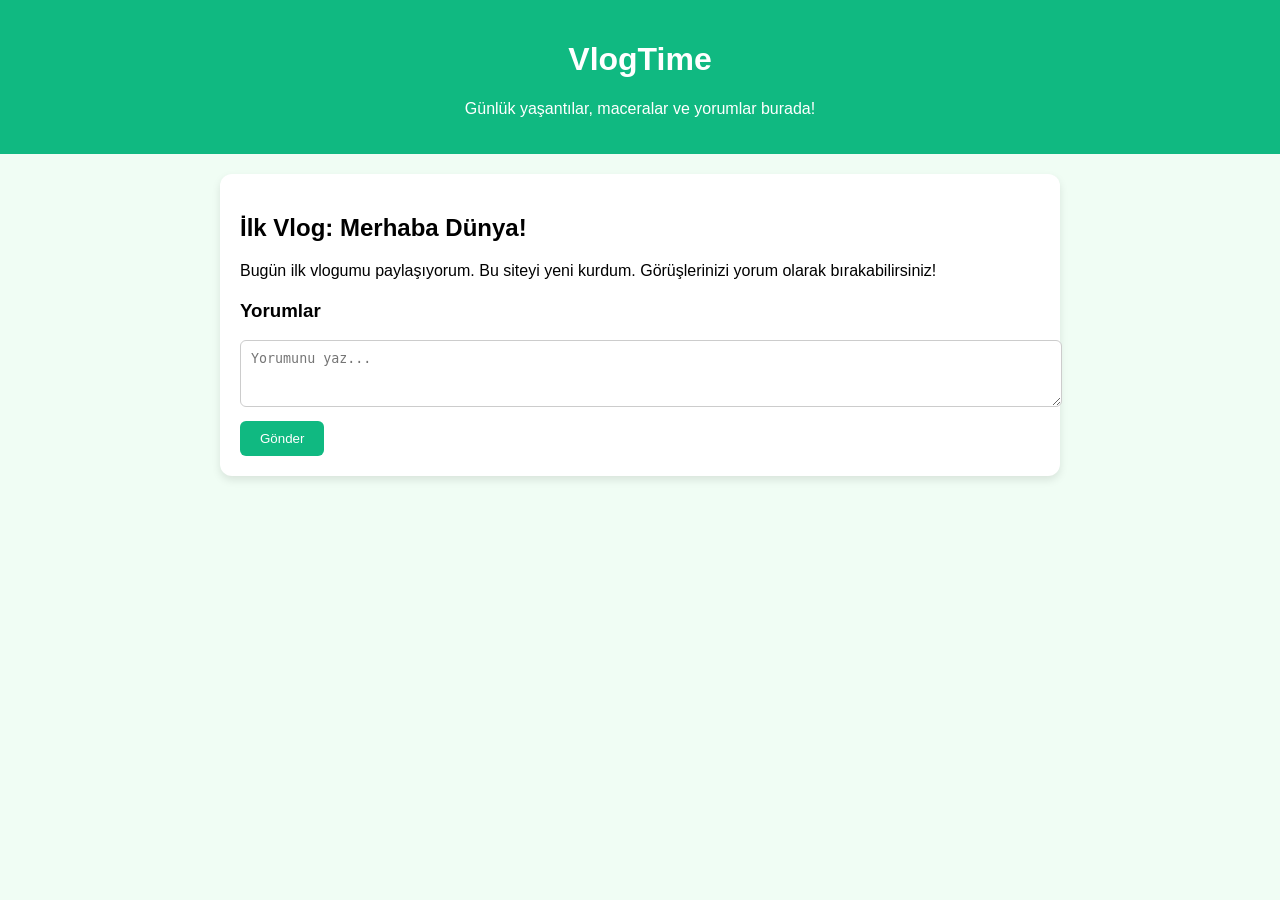
==== index.html @ 9587bb52 "Rename VlogTime.html to index.html" ====
<!DOCTYPE html>
<html lang="tr">
<head>
  <meta charset="UTF-8">
  <meta name="viewport" content="width=device-width, initial-scale=1.0">
  <title>VlogTime</title>
  <style>
    body {
      font-family: Arial, sans-serif;
      background-color: #f0fdf4;
      margin: 0;
      padding: 0;
    }
    header {
      background-color: #10b981;
      color: white;
      padding: 20px;
      text-align: center;
    }
    .vlog {
      background-color: white;
      margin: 20px auto;
      padding: 20px;
      border-radius: 12px;
      box-shadow: 0 4px 8px rgba(0,0,0,0.1);
      width: 90%;
      max-width: 800px;
    }
    .comments {
      margin-top: 20px;
    }
    .comment-box textarea {
      width: 100%;
      padding: 10px;
      border-radius: 6px;
      border: 1px solid #ccc;
    }
    .comment-box button {
      background-color: #10b981;
      color: white;
      padding: 10px 20px;
      border: none;
      border-radius: 6px;
      margin-top: 10px;
      cursor: pointer;
    }
    .comment {
      background-color: #f9f9f9;
      padding: 10px;
      margin-top: 10px;
      border-radius: 6px;
    }
  </style>
</head>
<body>
  <header>
    <h1>VlogTime</h1>
    <p>Günlük yaşantılar, maceralar ve yorumlar burada!</p>
  </header>

  <div class="vlog">
    <h2>İlk Vlog: Merhaba Dünya!</h2>
    <p>Bugün ilk vlogumu paylaşıyorum. Bu siteyi yeni kurdum. Görüşlerinizi yorum olarak bırakabilirsiniz!</p>

    <div class="comments">
      <h3>Yorumlar</h3>
      <div id="comment-list"></div>
      <div class="comment-box">
        <textarea id="comment-input" rows="3" placeholder="Yorumunu yaz..."></textarea><br>
        <button onclick="addComment()">Gönder</button>
      </div>
    </div>
  </div>

  <script>
    function addComment() {
      const input = document.getElementById("comment-input");
      const comment = input.value.trim();
      if (comment !== "") {
        const list = document.getElementById("comment-list");
        const newComment = document.createElement("div");
        newComment.className = "comment";
        newComment.textContent = comment;
        list.appendChild(newComment);
        input.value = "";
      }
    }
  </script>
</body>
</html>
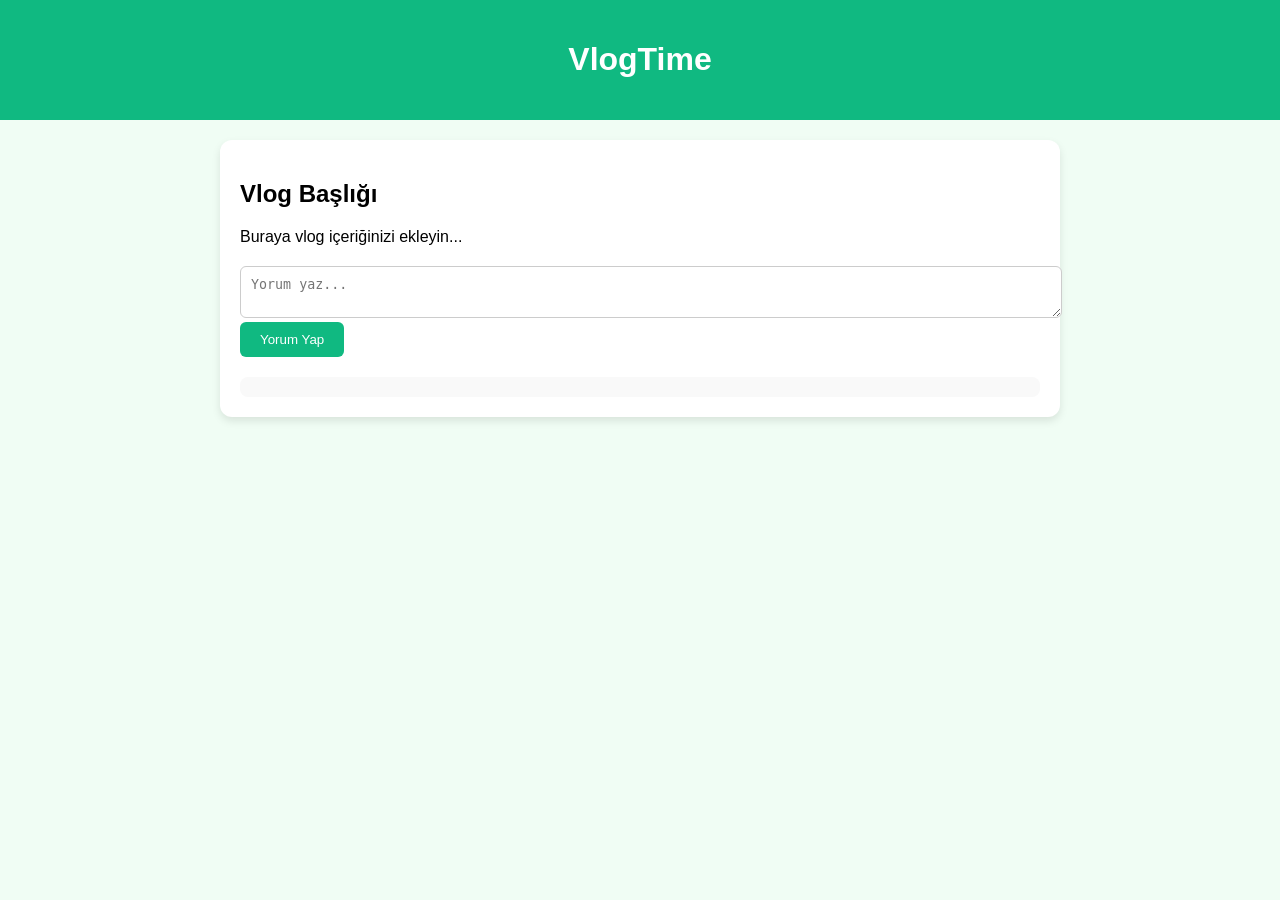
==== commit e388edfb: "Update index.html" ====
--- a/index.html
+++ b/index.html
@@ -1,4 +1,3 @@
-
 <!DOCTYPE html>
 <html lang="tr">
 <head>
@@ -42,50 +41,62 @@
       padding: 10px 20px;
       border: none;
       border-radius: 6px;
-      margin-top: 10px;
       cursor: pointer;
     }
+    .comment-box button:hover {
+      background-color: #059e5b;
+    }
+    .comment-list {
+      margin-top: 20px;
+      padding: 10px;
+      background-color: #f9f9f9;
+      border-radius: 8px;
+    }
     .comment {
-      background-color: #f9f9f9;
-      padding: 10px;
-      margin-top: 10px;
-      border-radius: 6px;
+      padding: 8px;
+      border-bottom: 1px solid #ddd;
     }
   </style>
 </head>
 <body>
   <header>
     <h1>VlogTime</h1>
-    <p>Günlük yaşantılar, maceralar ve yorumlar burada!</p>
   </header>
 
   <div class="vlog">
-    <h2>İlk Vlog: Merhaba Dünya!</h2>
-    <p>Bugün ilk vlogumu paylaşıyorum. Bu siteyi yeni kurdum. Görüşlerinizi yorum olarak bırakabilirsiniz!</p>
+    <h2>Vlog Başlığı</h2>
+    <p>Buraya vlog içeriğinizi ekleyin...</p>
+    
+    <div class="comments">
+      <div class="comment-box">
+        <textarea id="commentInput" placeholder="Yorum yaz..."></textarea>
+        <button onclick="submitComment()">Yorum Yap</button>
+      </div>
 
-    <div class="comments">
-      <h3>Yorumlar</h3>
-      <div id="comment-list"></div>
-      <div class="comment-box">
-        <textarea id="comment-input" rows="3" placeholder="Yorumunu yaz..."></textarea><br>
-        <button onclick="addComment()">Gönder</button>
-      </div>
+      <div class="comment-list" id="commentList"></div>
     </div>
   </div>
 
   <script>
-    function addComment() {
-      const input = document.getElementById("comment-input");
-      const comment = input.value.trim();
-      if (comment !== "") {
-        const list = document.getElementById("comment-list");
-        const newComment = document.createElement("div");
-        newComment.className = "comment";
-        newComment.textContent = comment;
-        list.appendChild(newComment);
-        input.value = "";
+    function submitComment() {
+      var commentText = document.getElementById("commentInput").value;
+
+      // Eğer yorum boş değilse, ekleyelim
+      if (commentText.trim() !== "") {
+        var commentList = document.getElementById("commentList");
+        var newComment = document.createElement("div");
+        newComment.classList.add("comment");
+        newComment.textContent = commentText;
+        commentList.appendChild(newComment);
+
+        // Yorum kutusunu temizle
+        document.getElementById("commentInput").value = "";
+      } else {
+        alert("Lütfen bir yorum yazın!");
       }
     }
   </script>
 </body>
 </html>
+
+        
